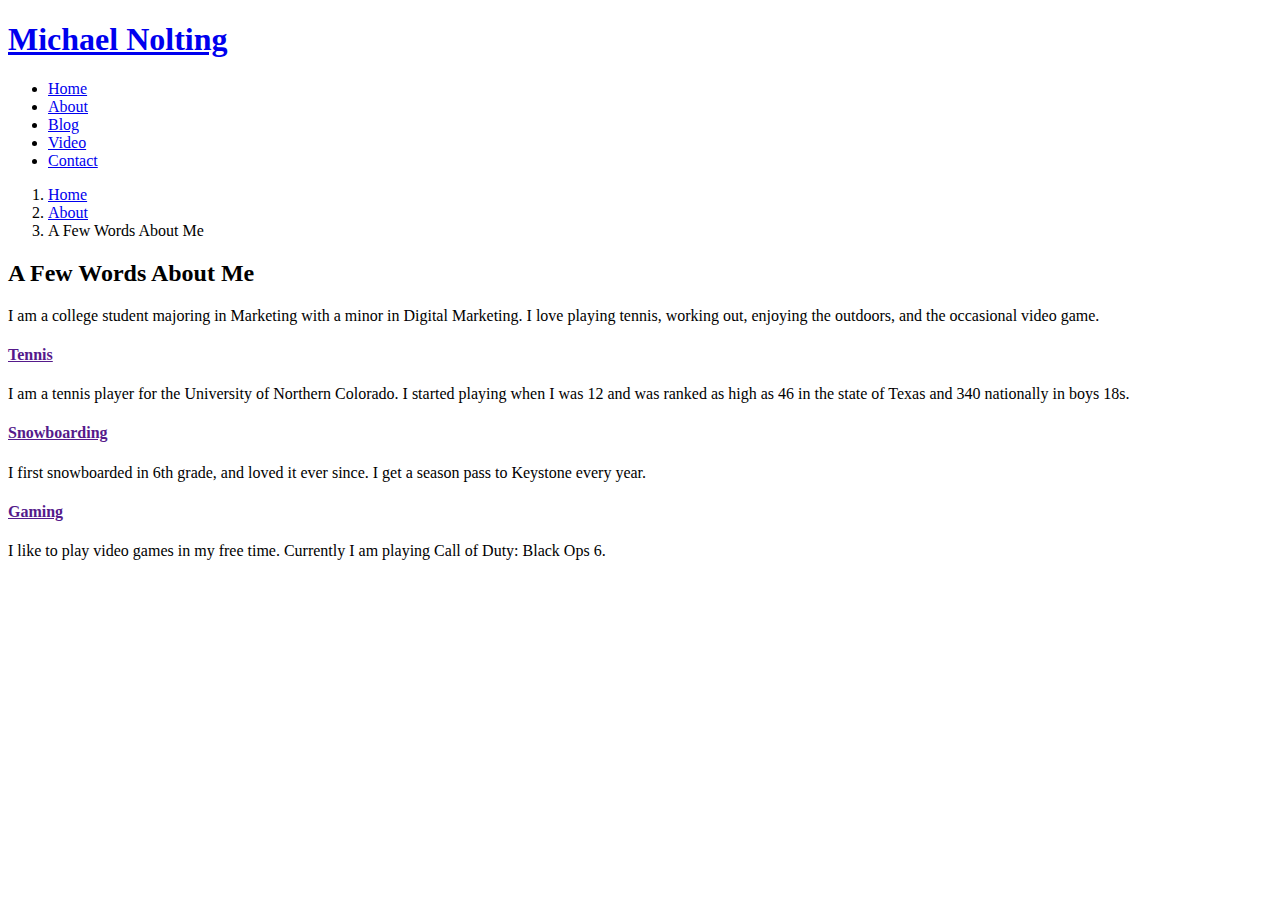
==== about.html @ 28175a90 "about me interests" ====
<!DOCTYPE html>
<html lang="en">

<head>
  <meta charset="utf-8">
  <meta content="width=device-width, initial-scale=1.0" name="viewport">

  <title>A Few Words About Me</title>
  <meta name="description" content="This page is an overview of my professional and personal interests" >
  <meta name="keywords" content="your name, about me" >

  <!-- Favicons -->
  <link href="assets/img/cat-favicon.png" rel="icon">
  <link href="assets/img/apple-touch-icon.png" rel="apple-touch-icon">

  <!-- Google Fonts -->
  <link href="https://fonts.googleapis.com/css?family=Open+Sans:300,300i,400,400i,700,700i|Poppins:300,400,500,700" rel="stylesheet">

  <!-- Vendor CSS Files -->
  <link href="assets/vendor/aos/aos.css" rel="stylesheet">
  <link href="assets/vendor/bootstrap/css/bootstrap.min.css" rel="stylesheet">
  <link href="assets/vendor/bootstrap-icons/bootstrap-icons.css" rel="stylesheet">
  <link href="assets/vendor/boxicons/css/boxicons.min.css" rel="stylesheet">
  <link href="assets/vendor/glightbox/css/glightbox.min.css" rel="stylesheet">
  <link href="assets/vendor/swiper/swiper-bundle.min.css" rel="stylesheet">

  <!-- Template Main CSS File -->
  <link href="assets/css/style.css" rel="stylesheet">

</head>

<body>
<!-- Google Tag Manager (noscript) -->
<noscript><iframe src="https://www.googletagmanager.com/ns.html?id=GTM-K7CQ25S"
height="0" width="0" style="display:none;visibility:hidden"></iframe></noscript>
<!-- End Google Tag Manager (noscript) -->
  <!-- ======= Header ======= -->
  <header id="header" class="fixed-top d-flex align-items-center ">
    <div class="container d-flex justify-content-between align-items-center">

      <div id="logo">
        <h1><a href="index.html">Michael Nolting</a></h1> <!-- use this to place your name at the top left of the page THIS IS A TEST OF WEB VSTUDIO-->
      </div>

      <nav id="navbar" class="navbar">
        <ul>
          <li><a class="nav-link scrollto " href="index.html">Home</a></li>
          <li><a class="nav-link scrollto active" href="about.html">About</a></li>
          <li><a class="nav-link scrollto" href="blog.html">Blog</a></li>
          <li><a class="nav-link scrollto" href="video.html">Video</a></li>
          <li><a class="nav-link scrollto" href="contact.html">Contact</a></li>
        </ul>
        <i class="bi bi-list mobile-nav-toggle"></i>
      </nav><!-- .navbar -->
    </div>
  </header><!-- End Header -->

  <main id="main">

    <!-- ======= Breadcrumbs Section ======= -->
    <section class="breadcrumbs">
      <div class="container">

        <div class="d-flex justify-content-between align-items-center">
          <ol>
            <li><a href="index.html">Home</a></li>
            <li><a href="about.html">About</a></li>
            <li>A Few Words About Me</li>
          </ol>
        </div>

      </div>
    </section><!-- Breadcrumbs Section -->

    <!-- ======= About Section ======= -->
    <section id="about">
      <div class="container" data-aos="fade-up">
        <div class="row about-container">

          <div class="col-lg-6 content order-lg-1 order-2">
            <h2 class="title">A Few Words About Me</h2>
            <p>
             I am a college student majoring in Marketing with a minor in Digital Marketing. I love playing tennis, working out, enjoying the outdoors, and the occasional video game.
            </p>

            <div class="icon-box" data-aos="fade-up" data-aos-delay="100">
              <div class="icon"><i class="bi bi-briefcase"></i></div>
              <h4 class="title"><a href="">Tennis</a></h4>
              <p class="description">I am a tennis player for the University of Northern Colorado. I started playing when I was 12 and was ranked as high as 46 in the state of Texas and 340 nationally in boys 18s.</a></p>
            </div>

            <div class="icon-box" data-aos="fade-up" data-aos-delay="200">
              <div class="icon"><i class="bi bi-card-checklist"></i></div>
              <h4 class="title"><a href="">Snowboarding</a></h4>
              <p class="description">I first snowboarded in 6th grade, and loved it ever since. I get a season pass to Keystone every year.</p>
            </div>

            <div class="icon-box" data-aos="fade-up" data-aos-delay="300">
              <div class="icon"><i class="bi bi-binoculars"></i></div>
              <h4 class="title"><a href="">Gaming</a></h4>
              <p class="description">I like to play video games in my free time. Currently I am playing Call of Duty: Black Ops 6.</p>
            </div>

          </div>

          <div class="col-lg-6 background order-lg-2 order-1" data-aos="fade-left" data-aos-delay="100"></div>
        </div>

      </div>
    </section><!-- End About Section -->

  </main><!-- End #main -->

  <a href="#" class="back-to-top d-flex align-items-center justify-content-center"><i class="bi bi-arrow-up-short"></i></a>

  <!-- Vendor JS Files -->
  <script src="assets/vendor/purecounter/purecounter.js"></script>
  <script src="assets/vendor/aos/aos.js"></script>
  <script src="assets/vendor/bootstrap/js/bootstrap.bundle.min.js"></script>
  <script src="assets/vendor/glightbox/js/glightbox.min.js"></script>
  <script src="assets/vendor/isotope-layout/isotope.pkgd.min.js"></script>
  <script src="assets/vendor/swiper/swiper-bundle.min.js"></script>
  <script src="assets/vendor/php-email-form/validate.js"></script>

  <!-- Template Main JS File -->
  <script src="assets/js/main.js"></script>

</body>

</html>
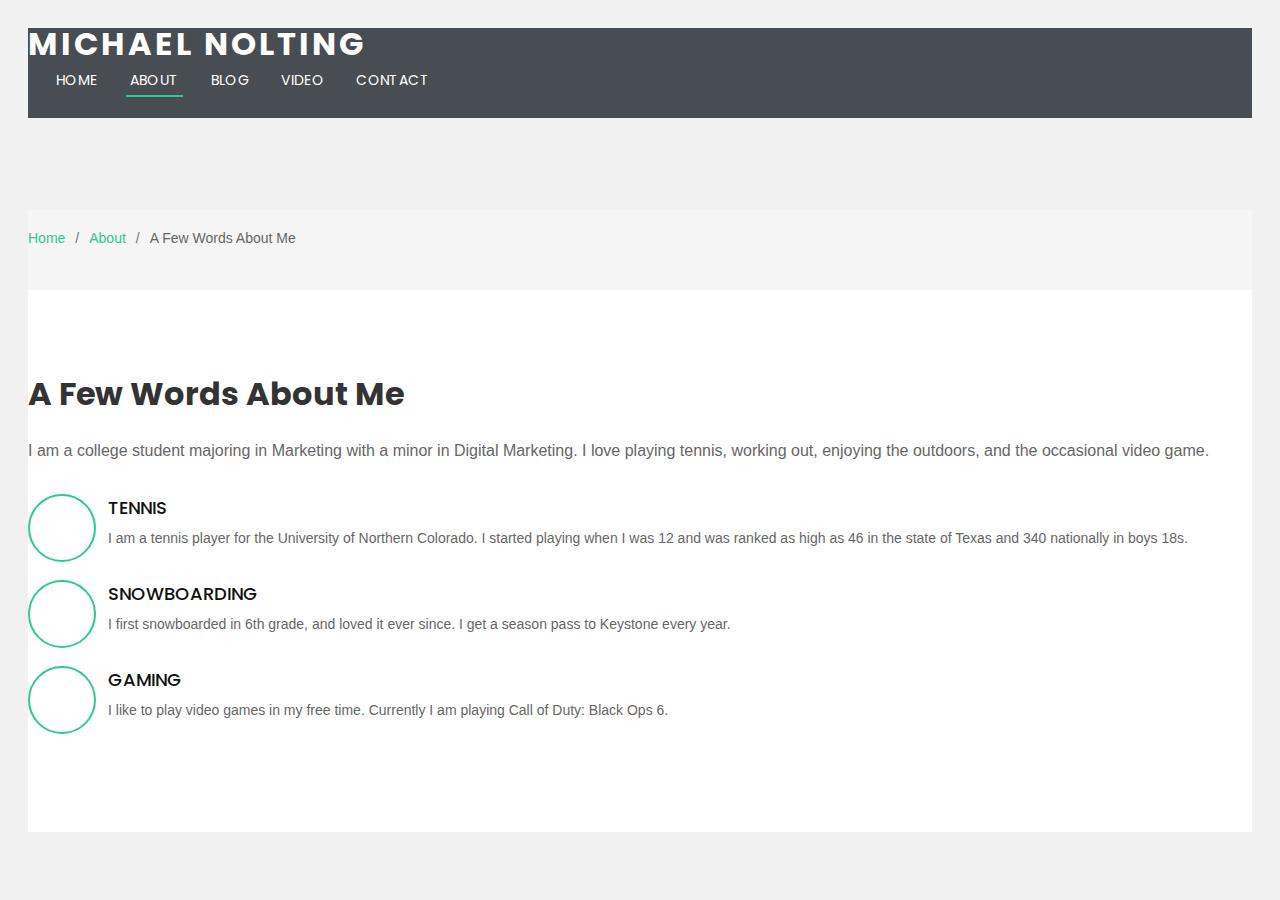
==== commit edfe1dd4: "tag" ====
--- a/about.html
+++ b/about.html
@@ -2,6 +2,15 @@
 <html lang="en">
 
 <head>
+  <!-- Google tag (gtag.js) -->
+<script async src="https://www.googletagmanager.com/gtag/js?id=G-9J75C8SX5S"></script>
+<script>
+  window.dataLayer = window.dataLayer || [];
+  function gtag(){dataLayer.push(arguments);}
+  gtag('js', new Date());
+
+  gtag('config', 'G-9J75C8SX5S');
+</script>
   <meta charset="utf-8">
   <meta content="width=device-width, initial-scale=1.0" name="viewport">
 
@@ -10,8 +19,8 @@
   <meta name="keywords" content="your name, about me" >
 
   <!-- Favicons -->
-  <link href="assets/img/cat-favicon.png" rel="icon">
-  <link href="assets/img/apple-touch-icon.png" rel="apple-touch-icon">
+  <link href="assets/img/michael-nolting.jpg" rel="icon">
+  <link href="assets/img/michael-nolting.jpg" rel="michael-nolting">
 
   <!-- Google Fonts -->
   <link href="https://fonts.googleapis.com/css?family=Open+Sans:300,300i,400,400i,700,700i|Poppins:300,400,500,700" rel="stylesheet">
@@ -84,19 +93,19 @@
             </p>
 
             <div class="icon-box" data-aos="fade-up" data-aos-delay="100">
-              <div class="icon"><i class="bi bi-briefcase"></i></div>
+              <div class="icon"><i class="bi bi-award"></i></div>
               <h4 class="title"><a href="">Tennis</a></h4>
               <p class="description">I am a tennis player for the University of Northern Colorado. I started playing when I was 12 and was ranked as high as 46 in the state of Texas and 340 nationally in boys 18s.</a></p>
             </div>
 
             <div class="icon-box" data-aos="fade-up" data-aos-delay="200">
-              <div class="icon"><i class="bi bi-card-checklist"></i></div>
+              <div class="icon"><i class="bi bi-snow"></i></div>
               <h4 class="title"><a href="">Snowboarding</a></h4>
               <p class="description">I first snowboarded in 6th grade, and loved it ever since. I get a season pass to Keystone every year.</p>
             </div>
 
             <div class="icon-box" data-aos="fade-up" data-aos-delay="300">
-              <div class="icon"><i class="bi bi-binoculars"></i></div>
+              <div class="icon"><i class="bi bi-playstation"></i></div>
               <h4 class="title"><a href="">Gaming</a></h4>
               <p class="description">I like to play video games in my free time. Currently I am playing Call of Duty: Black Ops 6.</p>
             </div>
--- a/assets/css/style.css
+++ b/assets/css/style.css
@@ -0,0 +1,1030 @@
+/**
+* Template Name: Regna - v4.7.0
+* Template URL: https://bootstrapmade.com/regna-bootstrap-onepage-template/
+* Author: BootstrapMade.com
+* License: https://bootstrapmade.com/license/
+*/
+
+/*--------------------------------------------------------------
+# General
+--------------------------------------------------------------*/
+body {
+  background: #fff;
+  color: #666666;
+  font-family: "Open Sans", sans-serif;
+}
+
+a {
+  color: #2dc997;
+  text-decoration: none;
+}
+
+a:hover, a:active, a:focus {
+  color: #2dca98;
+  outline: none;
+  text-decoration: none;
+}
+
+p {
+  padding: 0;
+  margin: 0 0 30px 0;
+}
+
+h1, h2, h3, h4, h5, h6 {
+  font-family: "Poppins", sans-serif;
+  font-weight: 400;
+  margin: 0 0 20px 0;
+  padding: 0;
+}
+
+/*--------------------------------------------------------------
+# Back to top button
+--------------------------------------------------------------*/
+.back-to-top {
+  position: fixed;
+  visibility: hidden;
+  opacity: 0;
+  right: 15px;
+  bottom: 15px;
+  z-index: 996;
+  background: #2dc997;
+  width: 40px;
+  height: 40px;
+  border-radius: 4px;
+  transition: all 0.4s;
+}
+.back-to-top i {
+  font-size: 28px;
+  color: #fff;
+  line-height: 0;
+}
+.back-to-top:hover {
+  background: #49d6a9;
+  color: #fff;
+}
+.back-to-top.active {
+  visibility: visible;
+  opacity: 1;
+}
+
+/*--------------------------------------------------------------
+# Disable AOS delay on mobile
+--------------------------------------------------------------*/
+@media screen and (max-width: 768px) {
+  [data-aos-delay] {
+    transition-delay: 0 !important;
+  }
+}
+/*--------------------------------------------------------------
+# Header
+--------------------------------------------------------------*/
+#header {
+  height: 90px;
+  transition: all 0.5s;
+  z-index: 997;
+  background: rgba(52, 59, 64, 0.9);
+}
+#header #logo h1 {
+  font-size: 32px;
+  margin: 0;
+  line-height: 1;
+  font-family: "Poppins", sans-serif;
+  font-weight: 700;
+  letter-spacing: 3px;
+  text-transform: uppercase;
+}
+#header #logo h1 a, #header #logo h1 a:hover {
+  color: #fff;
+}
+#header #logo img {
+  padding: 0;
+  margin: 0;
+}
+#header.header-transparent {
+  background: transparent;
+}
+#header.header-scrolled {
+  background: rgba(52, 59, 64, 0.9);
+  height: 70px;
+  transition: all 0.5s;
+}
+
+.scrolled-offset {
+  margin-top: 70px;
+}
+
+/*--------------------------------------------------------------
+# Navigation Menu
+--------------------------------------------------------------*/
+/**
+* Desktop Navigation 
+*/
+.navbar {
+  padding: 0;
+}
+.navbar ul {
+  margin: 0;
+  padding: 0;
+  display: flex;
+  list-style: none;
+  align-items: center;
+}
+.navbar li {
+  position: relative;
+}
+.navbar > ul > li {
+  white-space: nowrap;
+  padding: 10px 0 10px 24px;
+}
+.navbar a, .navbar a:focus {
+  display: flex;
+  align-items: center;
+  justify-content: space-between;
+  font-family: "Poppins", sans-serif;
+  color: #fff;
+  font-size: 14px;
+  padding: 0 4px;
+  white-space: nowrap;
+  transition: 0.3s;
+  letter-spacing: 0.4px;
+  position: relative;
+  text-transform: uppercase;
+}
+.navbar a i, .navbar a:focus i {
+  font-size: 12px;
+  line-height: 0;
+  margin-left: 5px;
+}
+.navbar > ul > li > a:before {
+  content: "";
+  position: absolute;
+  width: 100%;
+  height: 2px;
+  bottom: -6px;
+  left: 0;
+  background-color: #2dc997;
+  visibility: hidden;
+  transform: scaleX(0);
+  transition: all 0.3s ease-in-out 0s;
+}
+.navbar a:hover:before, .navbar li:hover > a:before, .navbar .active:before {
+  visibility: visible;
+  transform: scaleX(1);
+}
+.navbar a:hover, .navbar .active, .navbar .active:focus, .navbar li:hover > a {
+  color: #fff;
+}
+.navbar .dropdown ul {
+  display: block;
+  position: absolute;
+  left: 24px;
+  top: calc(100% + 30px);
+  margin: 0;
+  padding: 10px 0;
+  z-index: 99;
+  opacity: 0;
+  visibility: hidden;
+  background: #fff;
+  box-shadow: 0px 0px 30px rgba(127, 137, 161, 0.25);
+  transition: 0.3s;
+}
+.navbar .dropdown ul li {
+  min-width: 200px;
+}
+.navbar .dropdown ul a {
+  padding: 10px 20px;
+  font-size: 14px;
+  text-transform: none;
+  color: #666666;
+}
+.navbar .dropdown ul a i {
+  font-size: 12px;
+}
+.navbar .dropdown ul a:hover, .navbar .dropdown ul .active:hover, .navbar .dropdown ul li:hover > a {
+  color: #2dc997;
+}
+.navbar .dropdown:hover > ul {
+  opacity: 1;
+  top: 100%;
+  visibility: visible;
+}
+.navbar .dropdown .dropdown ul {
+  top: 0;
+  left: calc(100% - 30px);
+  visibility: hidden;
+}
+.navbar .dropdown .dropdown:hover > ul {
+  opacity: 1;
+  top: 0;
+  left: 100%;
+  visibility: visible;
+}
+@media (max-width: 1366px) {
+  .navbar .dropdown .dropdown ul {
+    left: -90%;
+  }
+  .navbar .dropdown .dropdown:hover > ul {
+    left: -100%;
+  }
+}
+
+/**
+* Mobile Navigation 
+*/
+.mobile-nav-toggle {
+  color: #fff;
+  font-size: 28px;
+  cursor: pointer;
+  display: none;
+  line-height: 0;
+  transition: 0.5s;
+}
+
+@media (max-width: 991px) {
+  .mobile-nav-toggle {
+    display: block;
+  }
+
+  .navbar ul {
+    display: none;
+  }
+}
+.navbar-mobile {
+  position: fixed;
+  overflow: hidden;
+  top: 0;
+  right: 0;
+  left: 0;
+  bottom: 0;
+  background: rgba(77, 77, 77, 0.9);
+  transition: 0.3s;
+  z-index: 999;
+}
+.navbar-mobile .mobile-nav-toggle {
+  position: absolute;
+  top: 15px;
+  right: 15px;
+}
+.navbar-mobile ul {
+  display: block;
+  position: absolute;
+  top: 55px;
+  right: 15px;
+  bottom: 15px;
+  left: 15px;
+  padding: 10px 0;
+  background-color: #fff;
+  overflow-y: auto;
+  transition: 0.3s;
+}
+.navbar-mobile > ul > li {
+  padding: 0;
+}
+.navbar-mobile a:hover:before, .navbar-mobile li:hover > a:before, .navbar-mobile .active:before {
+  visibility: hidden;
+}
+.navbar-mobile a, .navbar-mobile a:focus {
+  padding: 10px 20px;
+  font-size: 15px;
+  color: #666666;
+}
+.navbar-mobile a:hover, .navbar-mobile .active, .navbar-mobile li:hover > a {
+  color: #2dc997;
+}
+.navbar-mobile .getstarted, .navbar-mobile .getstarted:focus {
+  margin: 15px;
+}
+.navbar-mobile .dropdown ul {
+  position: static;
+  display: none;
+  margin: 10px 20px;
+  padding: 10px 0;
+  z-index: 99;
+  opacity: 1;
+  visibility: visible;
+  background: #fff;
+  box-shadow: 0px 0px 30px rgba(127, 137, 161, 0.25);
+}
+.navbar-mobile .dropdown ul li {
+  min-width: 200px;
+}
+.navbar-mobile .dropdown ul a {
+  padding: 10px 20px;
+}
+.navbar-mobile .dropdown ul a i {
+  font-size: 12px;
+}
+.navbar-mobile .dropdown ul a:hover, .navbar-mobile .dropdown ul .active:hover, .navbar-mobile .dropdown ul li:hover > a {
+  color: #2dc997;
+}
+.navbar-mobile .dropdown > .dropdown-active {
+  display: block;
+}
+
+/*--------------------------------------------------------------
+# Hero Section
+--------------------------------------------------------------*/
+#hero {
+  width: 100%;
+  height: 100vh;
+  background: url(../img/hero-bg.jpg) top center;
+  background-size: cover;
+  position: relative;
+}
+@media (min-width: 1024px) {
+  #hero {
+    background-attachment: fixed;
+  }
+}
+#hero:before {
+  content: "";
+  background: rgba(0, 0, 0, 0.6);
+  position: absolute;
+  bottom: 0;
+  top: 0;
+  left: 0;
+  right: 0;
+}
+#hero .hero-container {
+  position: absolute;
+  bottom: 0;
+  top: 0;
+  left: 0;
+  right: 0;
+  display: flex;
+  justify-content: center;
+  align-items: center;
+  flex-direction: column;
+  text-align: center;
+}
+#hero h1 {
+  margin: 30px 0 10px 0;
+  font-size: 48px;
+  font-weight: 700;
+  line-height: 56px;
+  text-transform: uppercase;
+  color: #fff;
+}
+@media (max-width: 768px) {
+  #hero h1 {
+    font-size: 28px;
+    line-height: 36px;
+  }
+}
+#hero h2 {
+  color: #eee;
+  margin-bottom: 50px;
+  font-size: 24px;
+}
+@media (max-width: 768px) {
+  #hero h2 {
+    font-size: 18px;
+    line-height: 24px;
+    margin-bottom: 30px;
+  }
+}
+#hero .btn-get-started {
+  font-family: "Poppins", sans-serif;
+  text-transform: uppercase;
+  font-weight: 500;
+  font-size: 16px;
+  letter-spacing: 1px;
+  display: inline-block;
+  padding: 8px 28px;
+  border-radius: 50px;
+  transition: 0.5s;
+  margin: 10px;
+  border: 2px solid #fff;
+  color: #fff;
+}
+#hero .btn-get-started:hover {
+  background: #2dc997;
+  border: 2px solid #2dc997;
+}
+
+/*--------------------------------------------------------------
+# Sections
+--------------------------------------------------------------*/
+section {
+  overflow: hidden;
+}
+
+/* Sections Header
+--------------------------------*/
+.section-header .section-title {
+  font-size: 32px;
+  color: #111;
+  text-transform: uppercase;
+  text-align: center;
+  font-weight: 700;
+  margin-bottom: 5px;
+}
+.section-header .section-description {
+  text-align: center;
+  padding-bottom: 40px;
+  color: #999;
+}
+
+/*--------------------------------------------------------------
+# Breadcrumbs
+--------------------------------------------------------------*/
+.breadcrumbs {
+  padding: 20px 0;
+  background-color: whitesmoke;
+  min-height: 40px;
+  margin-top: 92px;
+}
+.breadcrumbs h2 {
+  font-size: 24px;
+  font-weight: 300;
+  margin: 0;
+}
+@media (max-width: 992px) {
+  .breadcrumbs h2 {
+    margin: 0 0 10px 0;
+  }
+}
+.breadcrumbs ol {
+  display: flex;
+  flex-wrap: wrap;
+  list-style: none;
+  padding: 0;
+  margin: 0;
+  font-size: 14px;
+}
+.breadcrumbs ol li + li {
+  padding-left: 10px;
+}
+.breadcrumbs ol li + li::before {
+  display: inline-block;
+  padding-right: 10px;
+  color: #6c757d;
+  content: "/";
+}
+@media (max-width: 768px) {
+  .breadcrumbs .d-flex {
+    display: block !important;
+  }
+  .breadcrumbs ol {
+    display: block;
+  }
+  .breadcrumbs ol li {
+    display: inline-block;
+  }
+}
+
+/* A Few Words About Me Section
+--------------------------------*/
+#about {
+  background: #fff;
+  padding: 80px 0;
+}
+#about .about-container .background {
+  width: 400px;
+  height: auto;
+  background: url(../img/michael-nolting.jpg) center top no-repeat; /* this sets the image and properties on the about page */
+  margin-bottom: 0px;
+  background-size: contain;
+}
+#about .about-container .content {
+  background: #fff;
+}
+#about .about-container .title {
+  color: #333;
+  font-weight: 700;
+  font-size: 32px;
+}
+@media (max-width: 768px) {
+  #about .about-container .title {
+    padding-top: 15px;
+  }
+}
+#about .about-container p {
+  line-height: 26px;
+}
+#about .about-container p:last-child {
+  margin-bottom: 0;
+}
+#about .about-container .icon-box {
+  background: #fff;
+  background-size: cover;
+  padding: 0 0 30px 0;
+}
+#about .about-container .icon-box .icon {
+  float: left;
+  background: #fff;
+  width: 64px;
+  height: 64px;
+  display: flex;
+  justify-content: center;
+  align-items: center;
+  flex-direction: column;
+  text-align: center;
+  border-radius: 50%;
+  border: 2px solid #2dc997;
+}
+#about .about-container .icon-box .icon i {
+  color: #2dc997;
+  font-size: 24px;
+  line-height: 0;
+}
+#about .about-container .icon-box .title {
+  margin-left: 80px;
+  font-weight: 500;
+  margin-bottom: 5px;
+  font-size: 18px;
+  text-transform: uppercase;
+}
+#about .about-container .icon-box .title a {
+  color: #111;
+}
+#about .about-container .icon-box .description {
+  margin-left: 80px;
+  line-height: 24px;
+  font-size: 14px;
+}
+
+/* Blog Section
+--------------------------------*/
+body {
+  font-family: Arial;
+  padding: 20px;
+  background: #f1f1f1;
+}
+
+/* Header/Blog Title */
+.header {
+  padding: 30px;
+  font-size: 40px;
+  text-align: center;
+  background: white;
+}
+
+/* Create two unequal columns that floats next to each other */
+/* Left column */
+.leftcolumn {
+  float: left;
+  width: 75%;
+}
+
+/* Right column */
+.rightcolumn {
+  float: right;
+  width: 25%;
+  padding-left: 20px;
+}
+
+/* Blog image */
+.blogimg {
+  background-color: rgb(253, 250, 250);
+  width: 70%;
+  padding: 1px;
+}
+
+/* Add a card effect for articles */
+.card {
+  background-color: rgb(250, 248, 248);
+  padding: 20px;
+  margin-top: 20px;
+}
+
+/* Clear floats after the columns */
+.row:after {
+  content: "";
+  display: table;
+  clear: both;
+}
+
+/* Services Section
+--------------------------------*/
+#services {
+  background: #fff;
+  background-size: cover;
+  padding: 80px 0 60px 0;
+}
+#services .box {
+  padding: 50px 20px;
+  margin-bottom: 50px;
+  text-align: center;
+  border: 1px solid #e6e6e6;
+  height: 200px;
+  position: relative;
+  background: #fafafa;
+}
+#services .icon {
+  position: absolute;
+  top: -36px;
+  left: calc(50% - 36px);
+  transition: 0.2s;
+  border-radius: 50%;
+  border: 6px solid #fff;
+  display: flex;
+  justify-content: center;
+  align-items: center;
+  flex-direction: column;
+  text-align: center;
+  width: 72px;
+  height: 72px;
+  background: #2dc997;
+}
+#services .icon a {
+  display: inline-block;
+}
+#services .icon i {
+  color: #fff;
+  font-size: 24px;
+  line-height: 0;
+}
+#services .box:hover .icon {
+  background: #fff;
+  border: 2px solid #2dc997;
+}
+#services .box:hover .icon i {
+  color: #2dc997;
+}
+#services .box:hover .icon a {
+  color: #2dc997;
+}
+#services .title {
+  font-weight: 700;
+  font-size: 18px;
+  margin-bottom: 15px;
+  text-transform: uppercase;
+}
+#services .title a {
+  color: #111;
+}
+#services .description {
+  font-size: 14px;
+  line-height: 24px;
+}
+
+/* Call To Action Section
+--------------------------------*/
+#call-to-action {
+  background: linear-gradient(rgba(0, 0, 0, 0.6), rgba(0, 0, 0, 0.6)), url(../img/call-to-action-bg.jpg) fixed center center;
+  background-size: cover;
+  padding: 80px 0;
+}
+@media (max-width: 1024px) {
+  #call-to-action {
+    background-attachment: scroll;
+  }
+}
+#call-to-action .cta-title {
+  color: #fff;
+  font-size: 28px;
+  font-weight: 700;
+}
+#call-to-action .cta-text {
+  color: #fff;
+}
+@media (min-width: 769px) {
+  #call-to-action .cta-btn-container {
+    display: flex;
+    align-items: center;
+    justify-content: flex-end;
+  }
+}
+#call-to-action .cta-btn {
+  font-family: "Poppins", sans-serif;
+  text-transform: uppercase;
+  font-weight: 500;
+  font-size: 16px;
+  letter-spacing: 1px;
+  display: inline-block;
+  padding: 8px 30px;
+  border-radius: 50px;
+  transition: 0.5s;
+  margin: 10px;
+  border: 2px solid #fff;
+  color: #fff;
+}
+#call-to-action .cta-btn:hover {
+  background: #2dc997;
+  border: 2px solid #2dc997;
+}
+
+/* Research Portfolio Section
+--------------------------------*/
+#portfolio {
+  background: #f7f7f7;
+  padding: 80px 0;
+}
+#portfolio #portfolio-flters {
+  padding: 0;
+  margin: 0 auto 25px auto;
+  list-style: none;
+  text-align: center;
+  border-radius: 50px;
+}
+#portfolio #portfolio-flters li {
+  cursor: pointer;
+  display: inline-block;
+  padding: 12px 18px 14px 18px;
+  font-size: 14px;
+  font-weight: 500;
+  line-height: 1;
+  color: #666666;
+  margin: 0 5px 10px 5px;
+  transition: all ease-in-out 0.3s;
+  background: white;
+  border-radius: 4px;
+}
+#portfolio #portfolio-flters li:hover, #portfolio #portfolio-flters li.filter-active {
+  color: #fff;
+  background: #2dc997;
+}
+#portfolio #portfolio-flters li:last-child {
+  margin-right: 0;
+}
+#portfolio .portfolio-item {
+  margin-bottom: 30px;
+  overflow: hidden;
+}
+#portfolio .portfolio-item img {
+  position: relative;
+  top: 0;
+  transition: all 0.6s cubic-bezier(0.645, 0.045, 0.355, 1);
+}
+#portfolio .portfolio-item .portfolio-info {
+  opacity: 0;
+  position: absolute;
+  left: 12px;
+  right: 12px;
+  bottom: -50px;
+  z-index: 3;
+  transition: all ease-in-out 0.3s;
+  background: #2dc997;
+  padding: 15px 20px;
+}
+#portfolio .portfolio-item .portfolio-info h4 {
+  font-size: 18px;
+  color: #fff;
+  font-weight: 600;
+}
+#portfolio .portfolio-item .portfolio-info p {
+  color: #fff;
+  font-size: 14px;
+  margin-bottom: 0;
+}
+#portfolio .portfolio-item .portfolio-info .preview-link, #portfolio .portfolio-item .portfolio-info .details-link {
+  position: absolute;
+  right: 50px;
+  font-size: 24px;
+  top: calc(50% - 18px);
+  color: white;
+  transition: ease-in-out 0.3s;
+}
+#portfolio .portfolio-item .portfolio-info .preview-link:hover, #portfolio .portfolio-item .portfolio-info .details-link:hover {
+  color: #a4ebd4;
+}
+#portfolio .portfolio-item .portfolio-info .details-link {
+  right: 15px;
+}
+#portfolio .portfolio-item:hover img {
+  top: -30px;
+}
+#portfolio .portfolio-item:hover .portfolio-info {
+  opacity: 1;
+  bottom: 0;
+}
+
+/*--------------------------------------------------------------
+# Research Portfolio Details
+--------------------------------------------------------------*/
+.portfolio-details {
+  padding-top: 40px;
+}
+.portfolio-details .portfolio-details-slider img {
+  width: 100%;
+}
+.portfolio-details .portfolio-details-slider .swiper-pagination {
+  margin-top: 20px;
+  position: relative;
+}
+.portfolio-details .portfolio-details-slider .swiper-pagination .swiper-pagination-bullet {
+  width: 12px;
+  height: 12px;
+  background-color: #fff;
+  opacity: 1;
+  border: 1px solid #2dc997;
+}
+.portfolio-details .portfolio-details-slider .swiper-pagination .swiper-pagination-bullet-active {
+  background-color: #2dc997;
+}
+.portfolio-details .portfolio-info {
+  padding: 30px;
+  box-shadow: 0px 0 30px rgba(102, 102, 102, 0.08);
+}
+.portfolio-details .portfolio-info h3 {
+  font-size: 22px;
+  font-weight: 700;
+  margin-bottom: 20px;
+  padding-bottom: 20px;
+  border-bottom: 1px solid #eee;
+}
+.portfolio-details .portfolio-info ul {
+  list-style: none;
+  padding: 0;
+  font-size: 15px;
+}
+.portfolio-details .portfolio-info ul li + li {
+  margin-top: 10px;
+}
+.portfolio-details .portfolio-description {
+  padding-top: 30px;
+}
+.portfolio-details .portfolio-description h2 {
+  font-size: 26px;
+  font-weight: 700;
+  margin-bottom: 20px;
+}
+.portfolio-details .portfolio-description p {
+  padding: 0;
+}
+
+/* MX Lab Section
+--------------------------------*/
+#team {
+  background: #fff;
+  padding: 80px 0 60px 0;
+}
+#team .member {
+  text-align: center;
+  margin-bottom: 20px;
+}
+#team .member .pic {
+  margin-bottom: 15px;
+  overflow: hidden;
+  height: 260px;
+}
+#team .member .pic img {
+  max-width: 100%;
+}
+#team .member h4 {
+  font-weight: 700;
+  margin-bottom: 2px;
+  font-size: 18px;
+}
+#team .member span {
+  font-style: italic;
+  display: block;
+  font-size: 13px;
+}
+#team .member .social {
+  margin-top: 15px;
+}
+#team .member .social a {
+  color: #b3b3b3;
+}
+#team .member .social a:hover {
+  color: #2dc997;
+}
+#team .member .social i {
+  font-size: 18px;
+  margin: 0 2px;
+}
+
+/* Contact Section
+--------------------------------*/
+#contact {
+  background: #f7f7f7;
+  padding: 80px 0 40px 0;
+}
+#contact #google-map {
+  height: 300px;
+  margin-bottom: 20px;
+}
+#contact .info {
+  color: #333333;
+}
+#contact .info i {
+  font-size: 32px;
+  color: #2dc997;
+  float: left;
+  line-height: 0;
+}
+#contact .info p {
+  padding: 0 0 10px 50px;
+  margin-bottom: 20px;
+  line-height: 22px;
+  font-size: 14px;
+}
+#contact .info .email p {
+  padding-top: 5px;
+}
+#contact .social-links {
+  padding: 20px 0;
+}
+#contact .social-links a {
+  font-size: 18px;
+  background: #333;
+  color: #fff;
+  line-height: 1;
+  border-radius: 50%;
+  text-align: center;
+  width: 36px;
+  height: 36px;
+  transition: 0.3s;
+  display: inline-flex;
+  align-items: center;
+  justify-content: center;
+}
+#contact .social-links a i {
+  line-height: 0;
+}
+#contact .social-links a:hover {
+  background: #2dc997;
+  color: #fff;
+}
+#contact .php-email-form .error-message {
+  display: none;
+  color: #fff;
+  background: #ed3c0d;
+  text-align: left;
+  padding: 15px;
+  font-weight: 600;
+}
+#contact .php-email-form .error-message br + br {
+  margin-top: 25px;
+}
+#contact .php-email-form .sent-message {
+  display: none;
+  color: #fff;
+  background: #18d26e;
+  text-align: center;
+  padding: 15px;
+  font-weight: 600;
+}
+#contact .php-email-form .loading {
+  display: none;
+  background: #fff;
+  text-align: center;
+  padding: 15px;
+}
+#contact .php-email-form .loading:before {
+  content: "";
+  display: inline-block;
+  border-radius: 50%;
+  width: 24px;
+  height: 24px;
+  margin: 0 10px -6px 0;
+  border: 3px solid #18d26e;
+  border-top-color: #eee;
+  -webkit-animation: animate-loading 1s linear infinite;
+  animation: animate-loading 1s linear infinite;
+}
+#contact .php-email-form input, #contact .php-email-form textarea {
+  border-radius: 0;
+  box-shadow: none;
+  font-size: 14px;
+}
+#contact .php-email-form input::focus, #contact .php-email-form textarea::focus {
+  background-color: #2dc997;
+}
+#contact .php-email-form button[type=submit] {
+  background: #2dc997;
+  border: 0;
+  padding: 10px 24px;
+  color: #fff;
+  transition: 0.4s;
+}
+#contact .php-email-form button[type=submit]:hover {
+  background: #51d8ad;
+}
+@-webkit-keyframes animate-loading {
+  0% {
+    transform: rotate(0deg);
+  }
+  100% {
+    transform: rotate(360deg);
+  }
+}
+@keyframes animate-loading {
+  0% {
+    transform: rotate(0deg);
+  }
+  100% {
+    transform: rotate(360deg);
+  }
+}
+
+/*--------------------------------------------------------------
+# Footer
+--------------------------------------------------------------*/
+#footer {
+  background: #343b40;
+  padding: 30px 0;
+  color: #fff;
+  font-size: 14px;
+}
+#footer .copyright {
+  text-align: center;
+}
+#footer .credits {
+  padding-top: 10px;
+  text-align: center;
+  font-size: 13px;
+  color: #ccc;
+}